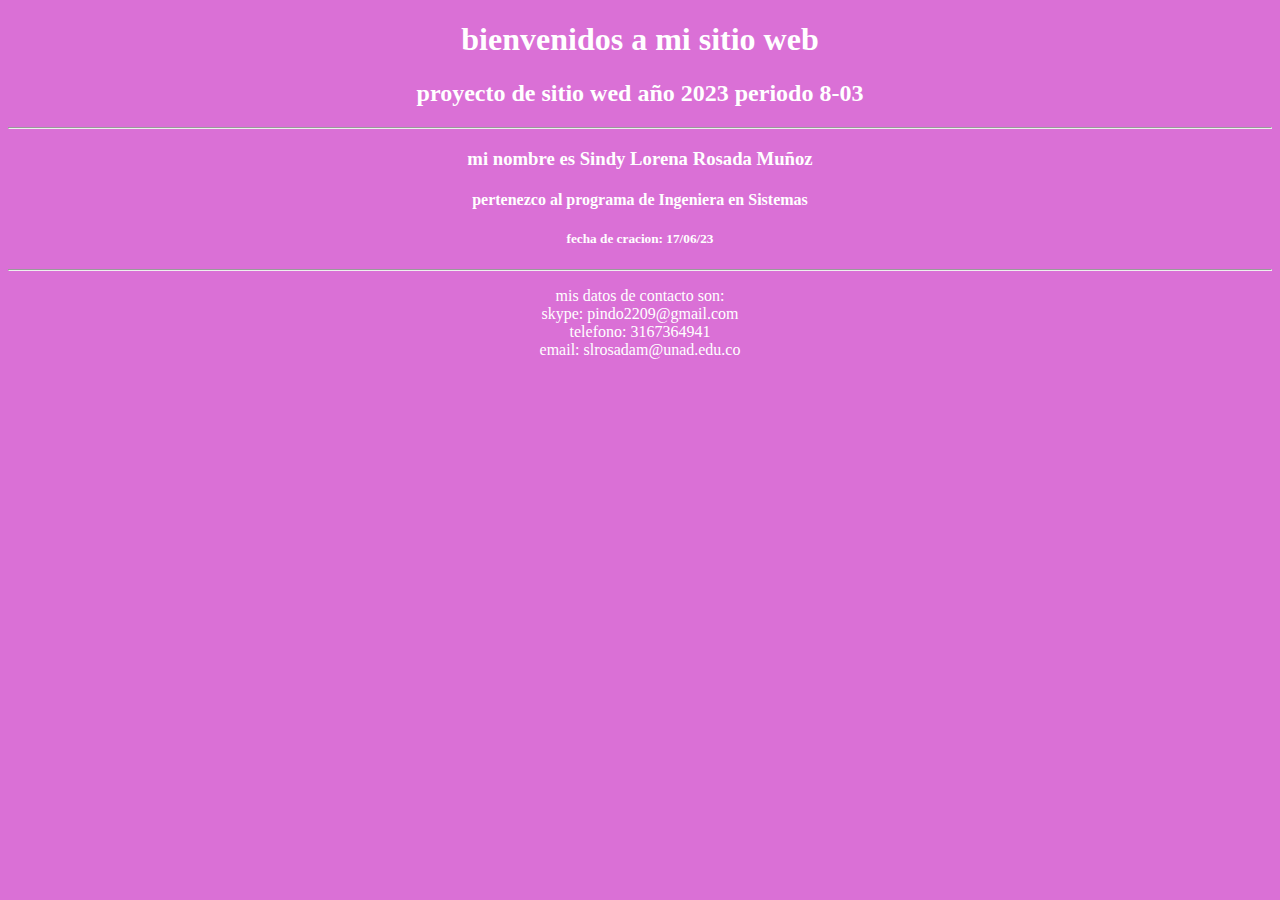
==== index.html @ d16c12c9 "Create index.html" ====
<!DOCTYPE html>
<html lang="en">
<head>
    <meta charset="UTF-8">
    <meta name="viewport" content="width=device-width, initial-scale=1.0">
    <title>Document</title>
</head>
<style>
    * {
        text-align:center;
        background-color: orchid;
        color: white;
    }
</style>

<body>
    <h1> bienvenidos a mi sitio web</h1>
    <h2>proyecto de sitio wed año 2023 periodo 8-03</h2>
    <hr>
    <h3> mi nombre es Sindy Lorena Rosada Muñoz </h3>
    <h4> pertenezco al programa de Ingeniera en Sistemas</h4>
    <h5>fecha de cracion: 17/06/23 </h5>
    <hr>
    <p> mis datos de contacto son: <br>
        skype: pindo2209@gmail.com <br>
        telefono: 3167364941 <br>
        email: slrosadam@unad.edu.co <br>
    </p>
</body>
</html>
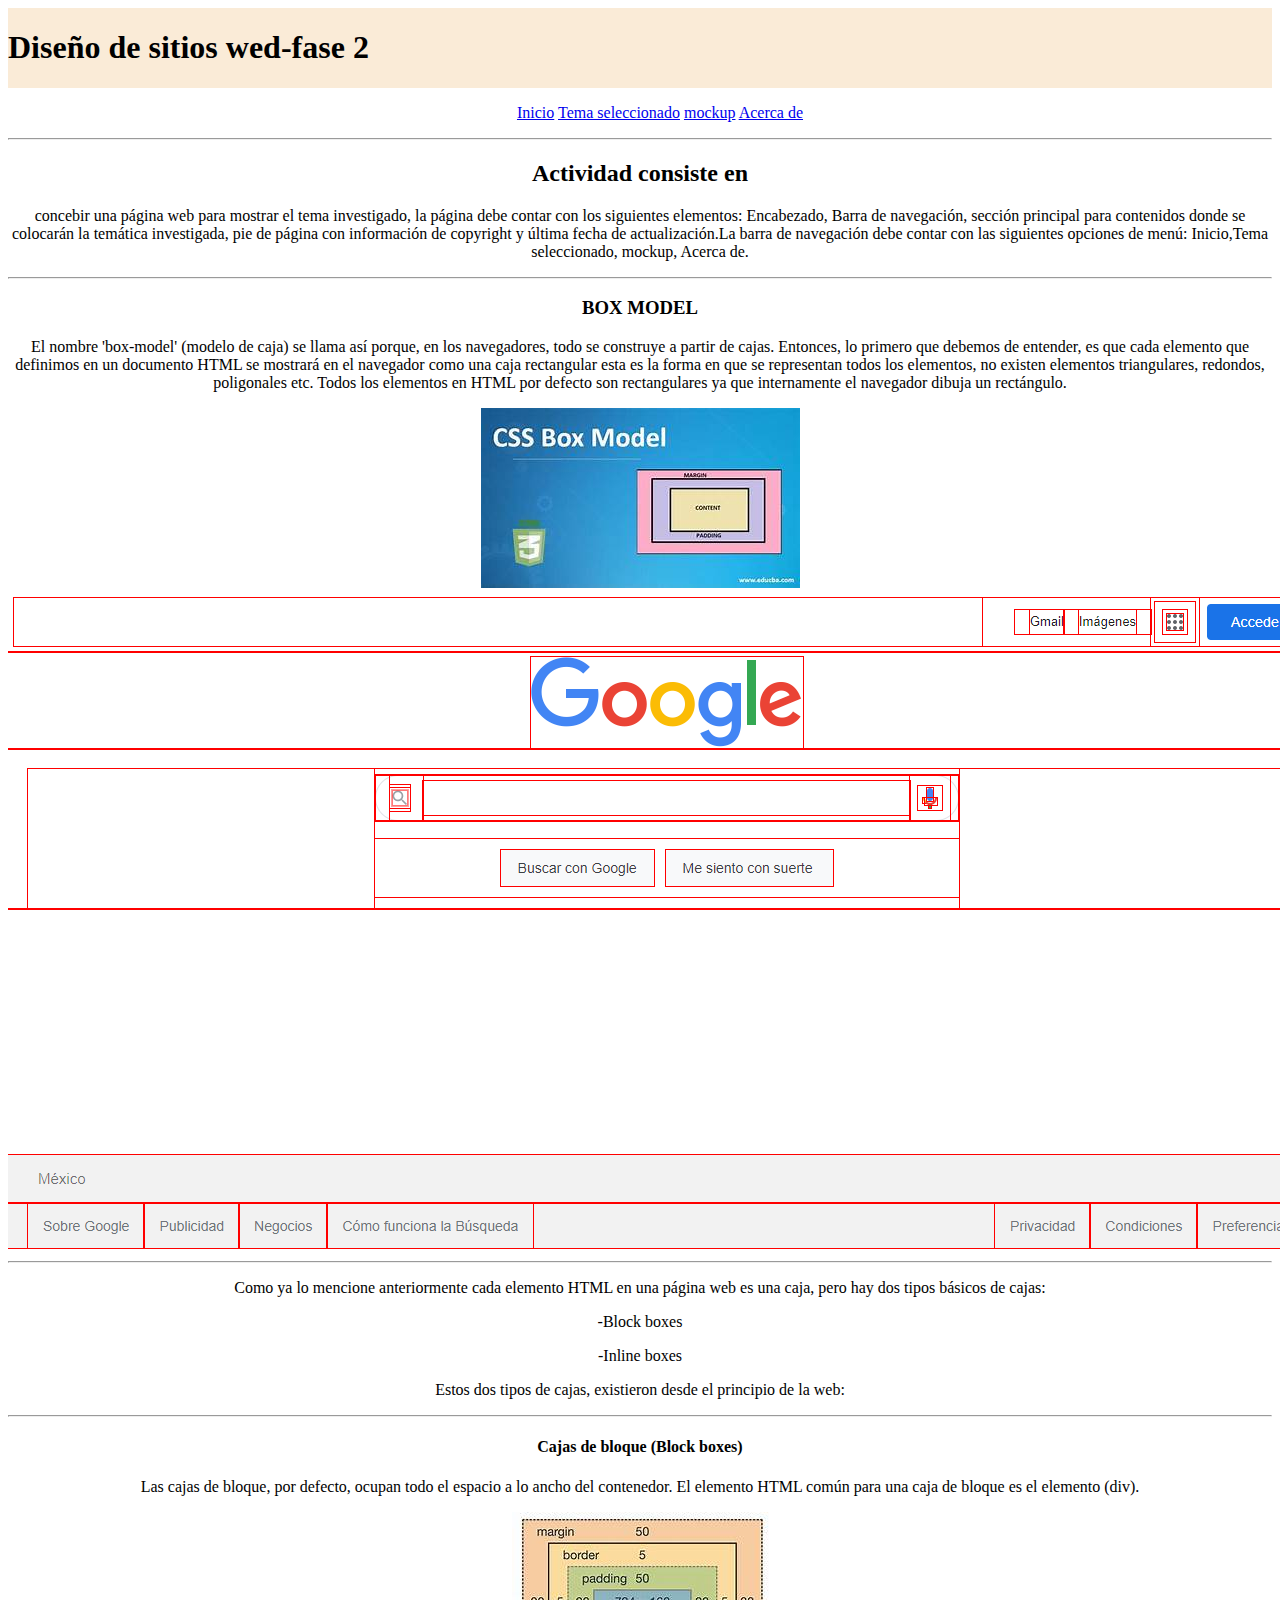
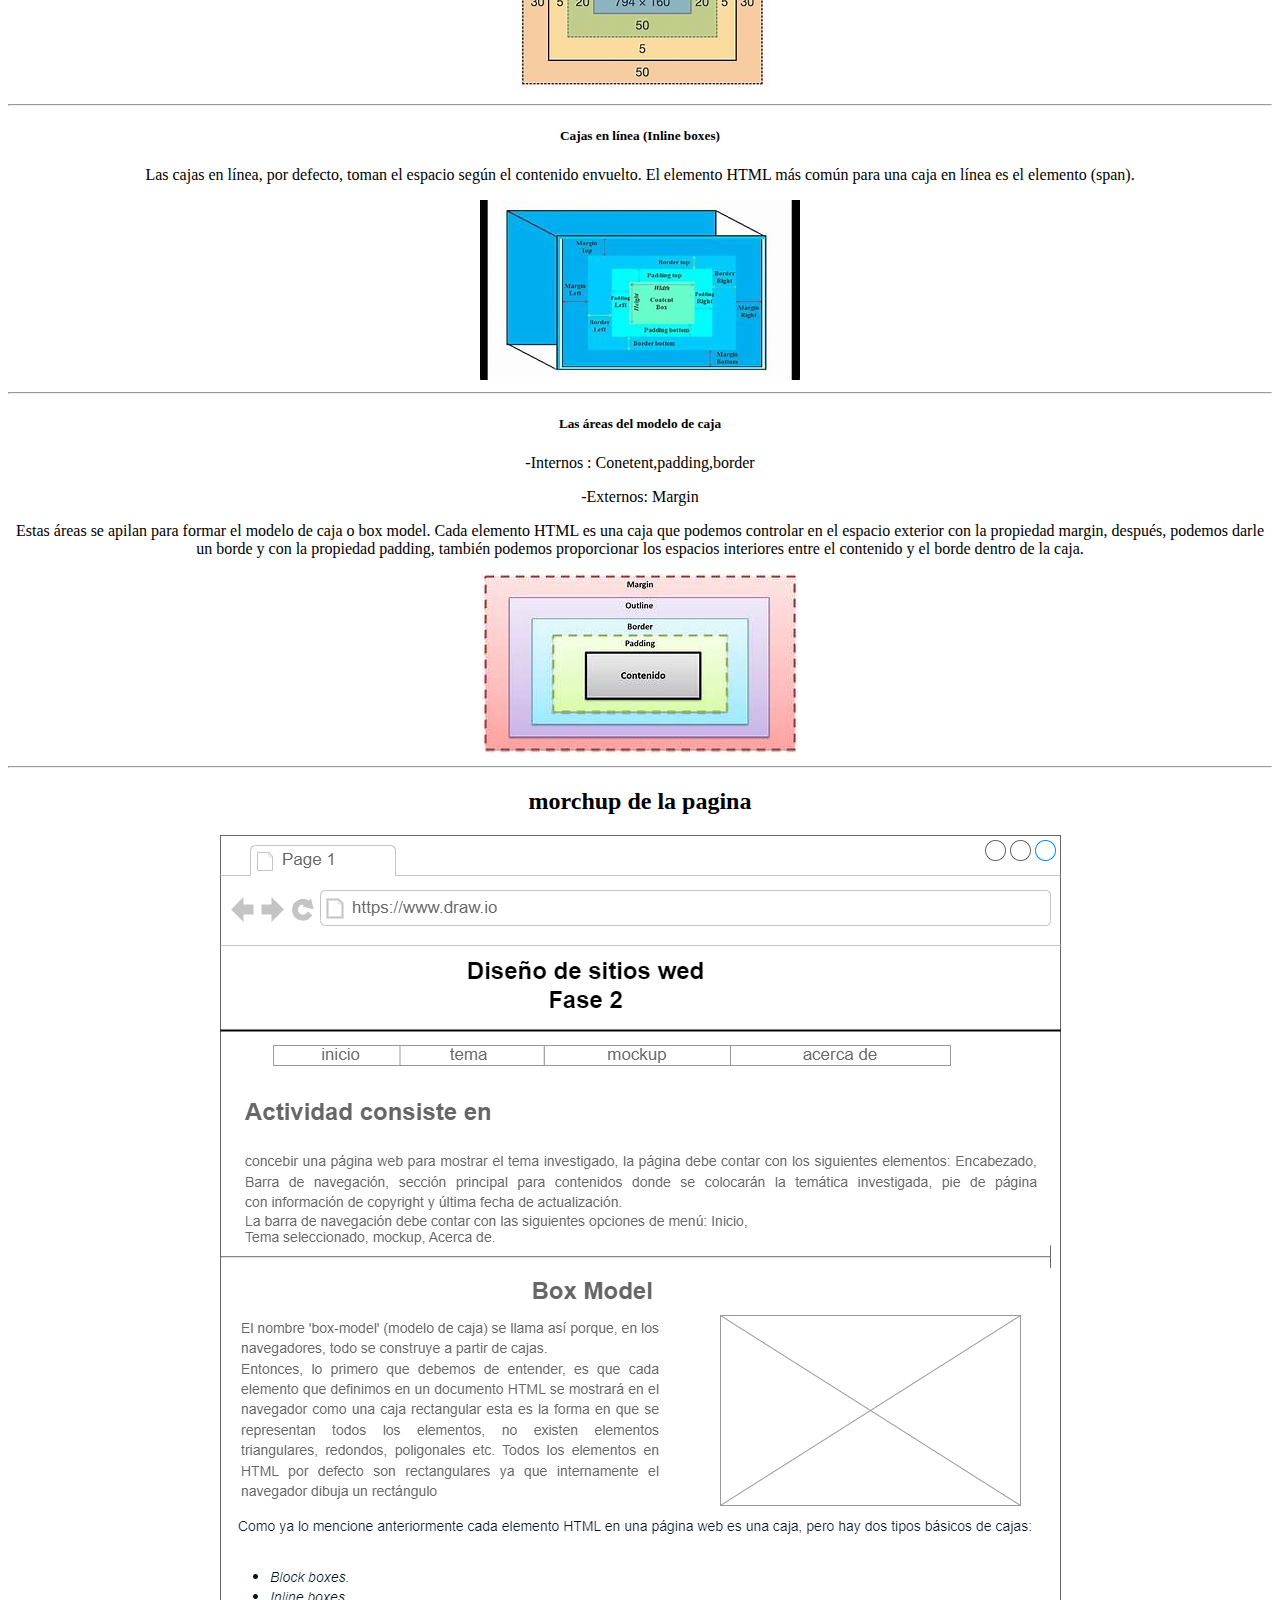
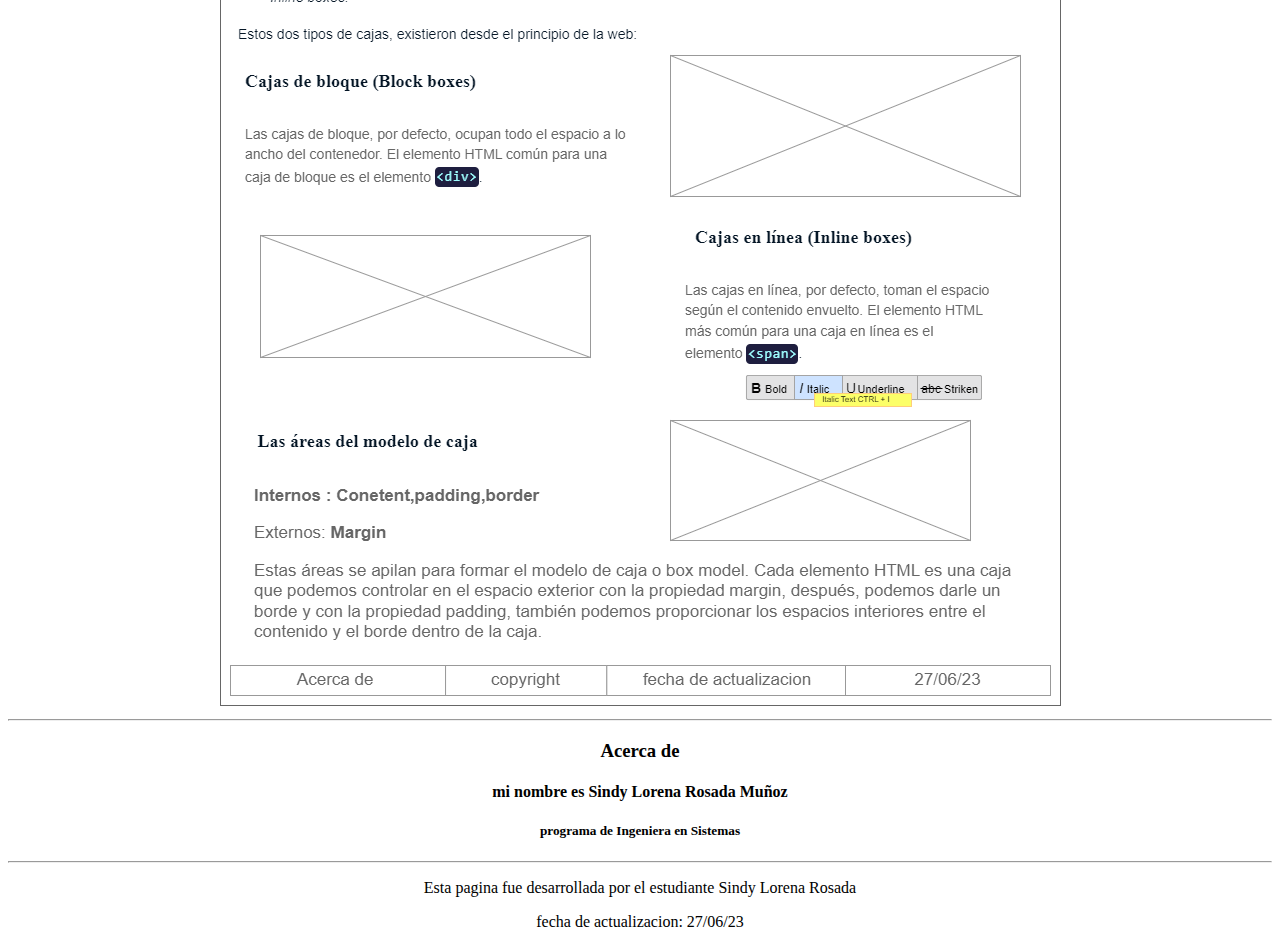
==== commit a4e80078: "Pagina wed -Fase 2" ====
--- a/index.html
+++ b/index.html
@@ -1,30 +1,123 @@
 <!DOCTYPE html>
 <html lang="en">
+
 <head>
     <meta charset="UTF-8">
     <meta name="viewport" content="width=device-width, initial-scale=1.0">
-    <title>Document</title>
+    <title>fase 2</title>
+    <style>
+        body{
+            text-align: center;
+        }
+        header{
+            display: flex;
+            background-color: antiquewhite;
+        }
+    </style>
 </head>
-<style>
-    * {
-        text-align:center;
-        background-color: orchid;
-        color: white;
-    }
-</style>
 
 <body>
-    <h1> bienvenidos a mi sitio web</h1>
-    <h2>proyecto de sitio wed año 2023 periodo 8-03</h2>
+    <header>
+        <h1>Diseño de sitios wed-fase 2</h1>
+    </header>
+    <nav>
+        <ul>
+            <ll><a href="#Inicio">Inicio</a></ll>
+            <ll><a href="#Temaseleccionado">Tema seleccionado</a></ll>
+            <ll><a href="#mockup">mockup</a></ll>
+            <ll><a href="#Acercade">Acerca de</a></ll>
+        </ul>
+
+    </nav>
     <hr>
-    <h3> mi nombre es Sindy Lorena Rosada Muñoz </h3>
-    <h4> pertenezco al programa de Ingeniera en Sistemas</h4>
-    <h5>fecha de cracion: 17/06/23 </h5>
+    <a name="Inicio"></a>
+    <section>
+        <h2> Actividad consiste en </h2>
+        <p>
+            concebir una página web para mostrar el tema investigado, la página debe contar con los siguientes
+            elementos: Encabezado, Barra de navegación, sección principal para contenidos donde se colocarán la temática
+            investigada, pie de página con información de copyright y última fecha de actualización.La barra de
+            navegación debe contar con las siguientes opciones de menú: Inicio,Tema seleccionado, mockup, Acerca de.
+        </p>
+    </section>
+    <!-- la seccion del tema Box Model -->
     <hr>
-    <p> mis datos de contacto son: <br>
-        skype: pindo2209@gmail.com <br>
-        telefono: 3167364941 <br>
-        email: slrosadam@unad.edu.co <br>
-    </p>
+    <a name="Temaseleccionado"></a>
+    <section>
+        <h3> BOX MODEL </h3>
+        <p>
+            El nombre 'box-model' (modelo de caja) se llama así porque, en los navegadores, todo se construye a partir
+            de
+            cajas.
+            Entonces, lo primero que debemos de entender, es que cada elemento que definimos en un documento HTML se
+            mostrará en el navegador como una caja rectangular esta es la forma en que se representan todos los
+            elementos,
+            no existen elementos triangulares, redondos, poligonales etc. Todos los elementos en HTML por defecto son
+            rectangulares ya que internamente el navegador dibuja un rectángulo.
+        </p>
+        <img src="imagenes/th (2).jpg" alt="representacion del tema Box Model">
+        <img src="imagenes/hyykfbzrr25abrxbmmio.png" alt="">
+    </section>
+    <hr>
+    <section>
+        <p>
+            Como ya lo mencione anteriormente cada elemento HTML en una página web es una caja, pero hay dos tipos
+            básicos
+            de cajas:
+        <p>-Block boxes</p>
+        <p>-Inline boxes</p>
+        Estos dos tipos de cajas, existieron desde el principio de la web:
+        </p>
+    </section>
+    <hr>
+    <section>
+        <h4>Cajas de bloque (Block boxes)</h4>
+        <p>Las cajas de bloque, por defecto, ocupan todo el espacio a lo ancho del contenedor. El elemento HTML común
+            para
+            una caja de bloque es el elemento (div).
+        </p>
+        <img src="imagenes/th.jpg" alt="cajas de bloque">
+    </section>
+    <hr>
+    <section>
+        <h5> Cajas en línea (Inline boxes)</h5>
+        <p>Las cajas en línea, por defecto, toman el espacio según el contenido envuelto. El elemento HTML más común
+            para una caja en línea es el elemento (span).</p>
+        <img src="imagenes/th (1).jpg" alt="cajas en linea">
+    </section>
+    <hr>
+    <section>
+        <h5> Las áreas del modelo de caja </h5>
+        <p>
+        <p>-Internos : Conetent,padding,border</p>
+
+        <p>-Externos: Margin</p>
+
+        Estas áreas se apilan para formar el modelo de caja o box model. Cada elemento HTML es una caja que podemos
+        controlar en el espacio exterior con la propiedad margin, después, podemos darle un borde y con la propiedad
+        padding, también podemos proporcionar los espacios interiores entre el contenido y el borde dentro de la
+        caja.
+        </p>
+        <img src="imagenes/th (3).jpg" alt="">
+    </section>
+    <hr>
+    <a name="mockup"></a>
+    <section>
+        <h2> morchup de la pagina</h2>
+        <img src="imagenes/Fase 2_Diseño de sitio wed_Sindy_Rosada.drawio.png" alt="diseño de la pagina">
+    </section>
+    <hr>
+    <a name="Acercade"></a>
+    <section>
+        <h3>Acerca de</h3>
+        <h4> mi nombre es Sindy Lorena Rosada Muñoz </h4>
+        <h5> programa de Ingeniera en Sistemas</h5>
+        <hr>
+    </section>
+    <footer>
+        <p>Esta pagina fue desarrollada por el estudiante Sindy Lorena Rosada</p>
+        <p> fecha de actualizacion: 27/06/23 </p>
+    </footer>
 </body>
+
 </html>